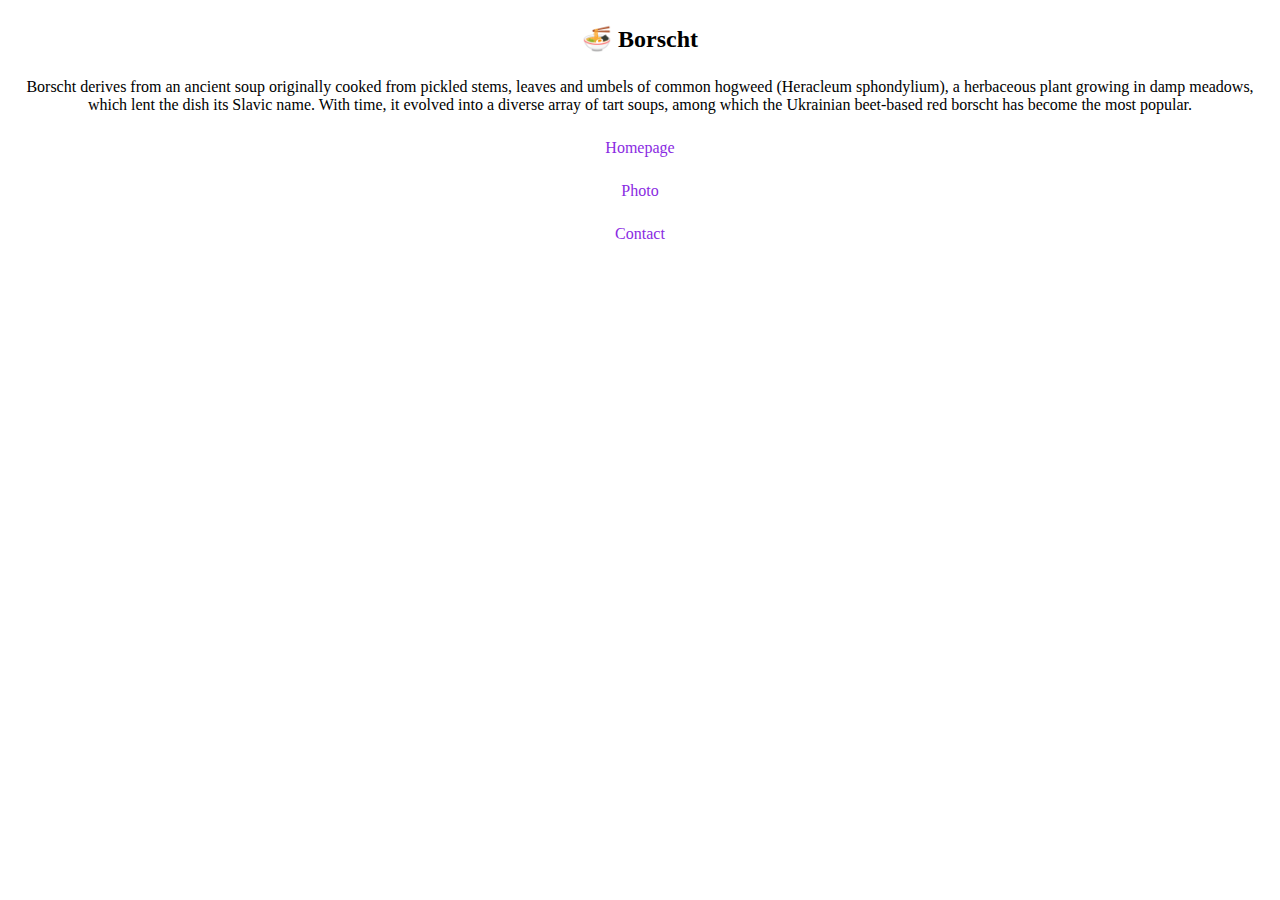
==== index.html @ 7c622538 "created multiple webpages simple website" ====
<!DOCTYPE html>
<html lang="en">
  <head>
    <meta charset="UTF-8" />
    <meta http-equiv="X-UA-Compatible" content="IE=edge" />
    <meta name="viewport" content="width=device-width, initial-scale=1.0" />
    <link
      href="https://cdn.jsdelivr.net/npm/bootstrap@5.2.0-beta1/dist/css/bootstrap.min.css"
      rel="stylesheet"
      integrity="sha384-0evHe/X+R7YkIZDRvuzKMRqM+OrBnVFBL6DOitfPri4tjfHxaWutUpFmBp4vmVor"
      crossorigin="anonymous"
    />

    <link rel="stylesheet" href="/src/styles.css" />
    <title>Document</title>
  </head>
  <body>
    <h2>🍜 Borscht</h2>
    <p>
      Borscht derives from an ancient soup originally cooked from pickled stems,
      leaves and umbels of common hogweed (Heracleum sphondylium), a herbaceous
      plant growing in damp meadows, which lent the dish its Slavic name. With
      time, it evolved into a diverse array of tart soups, among which the
      Ukrainian beet-based red borscht has become the most popular.
    </p>
    <div class="container">
      <div class="row">
        <div class="col-4"><a href="/">Homepage</a></div>
        <div class="col-4"><a href="/photo.html">Photo</a></div>

        <div class="col-4"><a href="/contact.html">Contact</a></div>
      </div>
    </div>
  </body>
</html>
---- src/styles.css ----
body {
  margin-top: 25px;
}
h2,
p,
a {
  display: flex;
  justify-content: space-evenly;
  text-align: center;
  margin-bottom: 25px;
}
a {
  color: blueviolet;
  text-decoration: none;
}
.mail-link {
  color: red;
}
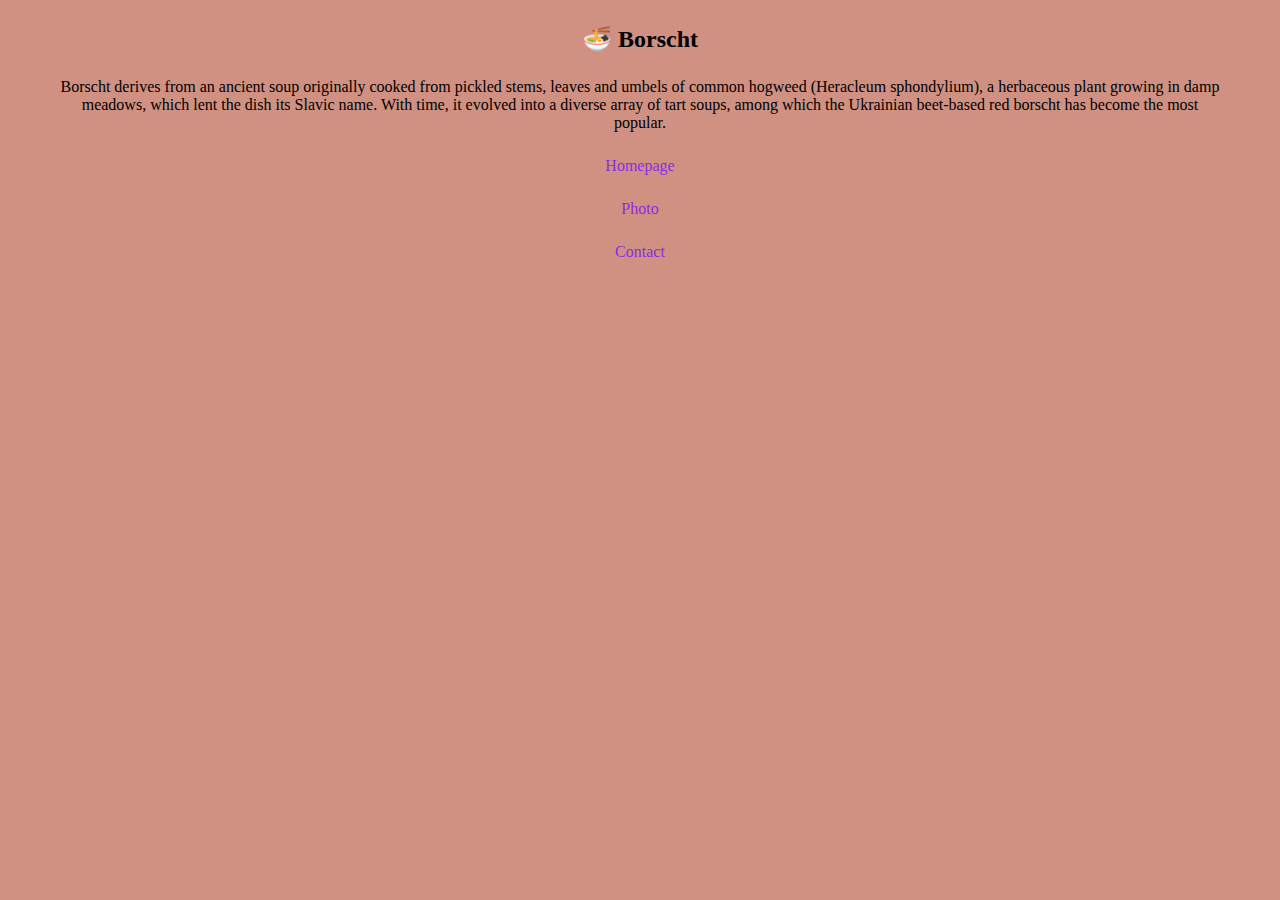
==== commit 49fc69e2: "added footer to contact and photo html pages" ====
--- a/index.html
+++ b/index.html
@@ -23,6 +23,7 @@
       time, it evolved into a diverse array of tart soups, among which the
       Ukrainian beet-based red borscht has become the most popular.
     </p>
+    <footer>
     <div class="container">
       <div class="row">
         <div class="col-4"><a href="/">Homepage</a></div>
@@ -30,6 +31,7 @@
 
         <div class="col-4"><a href="/contact.html">Contact</a></div>
       </div>
+      </footer>
     </div>
   </body>
 </html>
--- a/src/styles.css
+++ b/src/styles.css
@@ -1,5 +1,6 @@
 body {
-  margin-top: 25px;
+  margin: 25px 60px;
+  background-color: #d09183;
 }
 h2,
 p,
@@ -7,12 +8,15 @@
   display: flex;
   justify-content: space-evenly;
   text-align: center;
-  margin-bottom: 25px;
+  margin: 25px auto;
 }
 a {
   color: blueviolet;
   text-decoration: none;
 }
+img {
+  max-width: 100px;
+}
 .mail-link {
   color: red;
 }
